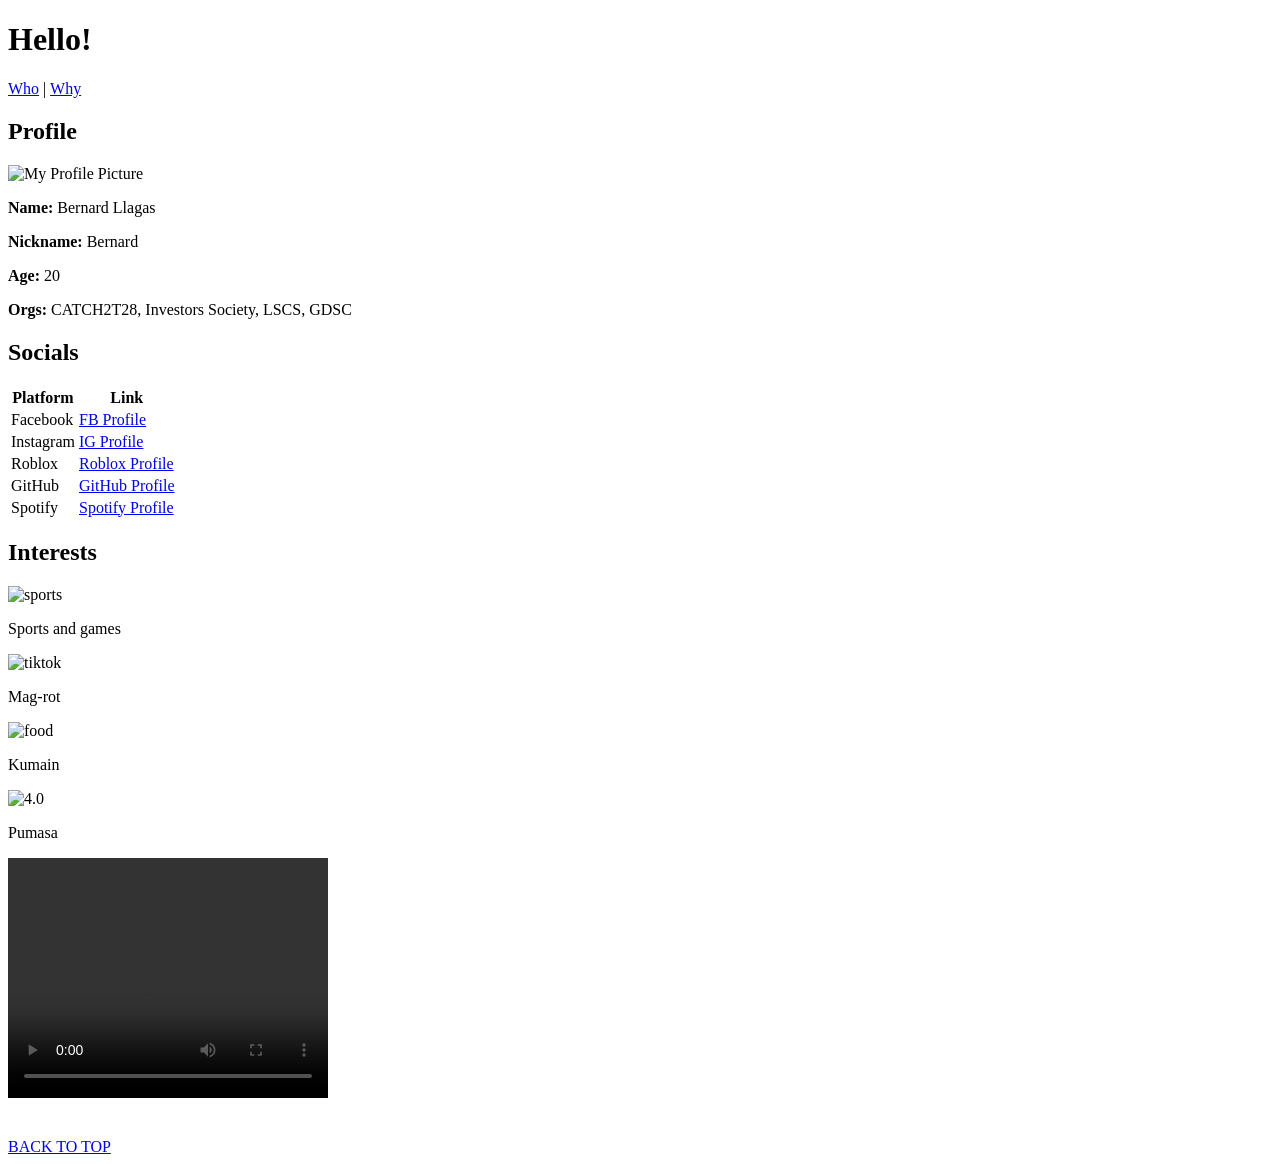
==== index.html @ e3b99832 "Add files via upload" ====
<!DOCTYPE html>
<html lang="en">
<head>
    <meta charset="UTF-8">
    <title>Home</title>
</head>
<body>
    <header id="top">
        <h1>Hello!</h1>
    </header>
    
    <nav>
        <a href="index.html">Who</a> | 
        <a href="sellout.html">Why</a>
    </nav>
    
    <main>
        <section>
            <h2>Profile</h2>
            <img src="picko.jpg" alt="My Profile Picture" width="200">
            <p><strong>Name:</strong> Bernard Llagas</p>
            <p><strong>Nickname:</strong> Bernard</p>
            <p><strong>Age:</strong> 20</p>
            <p><strong>Orgs:</strong> CATCH2T28, Investors Society, LSCS, GDSC</p>
        </section>
        
        <section>
            <h2>Socials</h2>
            <table>
                <tr>
                    <th>Platform</th>
                    <th>Link</th>
                </tr>
                <tr>
                    <td>Facebook</td>
                    <td><a href="https://www.facebook.com/bernard.llagas.9/" target="_blank">FB Profile</a></td>
                </tr>
                <tr>
                    <td>Instagram</td>
                    <td><a href="https://www.instagram.com/benraddd/" target="_blank">IG Profile</a></td>
                </tr>
                <tr>
                    <td>Roblox</td>
                    <td><a href="https://www.roblox.com/users/1063288657/profile" target="_blank">Roblox Profile</a></td>
                </tr>
                <tr>
                    <td>GitHub</td>
                    <td><a href="https://github.com/Sacasm" target="_blank">GitHub Profile</a></td>
                </tr>
                <tr>
                    <td>Spotify</td>
                    <td><a href="https://open.spotify.com/user/bernardllagas?si=d1f7a11d45274ec4" target="_blank">Spotify Profile</a></td>
                </tr>
            </table>
        </section>
        
        <section>
            <h2>Interests</h2>
            <img src="sports.png" alt="sports" width="200">
            <p>Sports and games</p>
            
            <img src="rot.png" alt="tiktok" width="200">
            <p>Mag-rot</p>
            
            <img src="food.png" alt="food" width="200">
            <p>Kumain</p>
            
            <img src="pass.png" alt="4.0" width="200">
            <p>Pumasa</p>
        </section>
        
        <section>
            <video width="320" height="240" controls>
                <source src="subway-surfers.mp4" type="video/mp4">
                Your browser does not support the video tag.
            </video>
        </section>
    </main>
    
    <br><br>
    
    <footer>
        <a href="#top">BACK TO TOP</a>
    </footer>
</body>
</html>
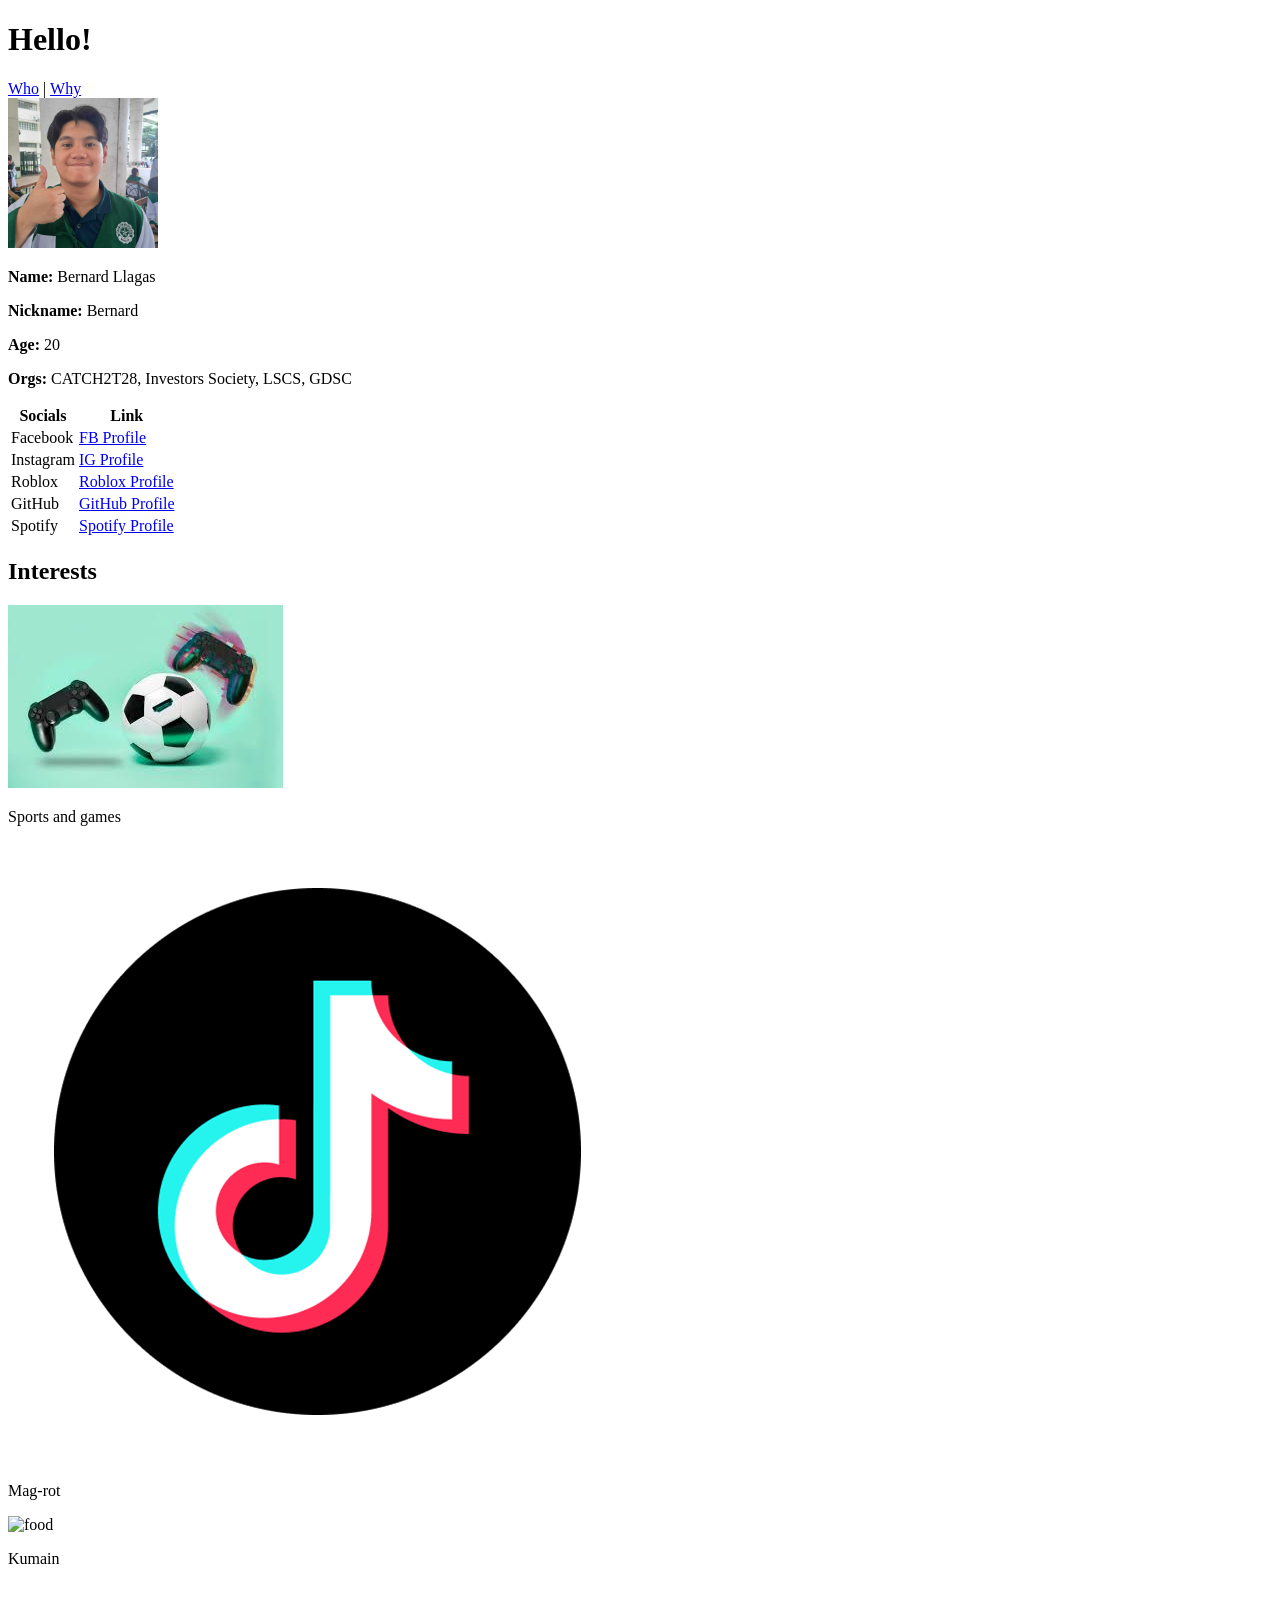
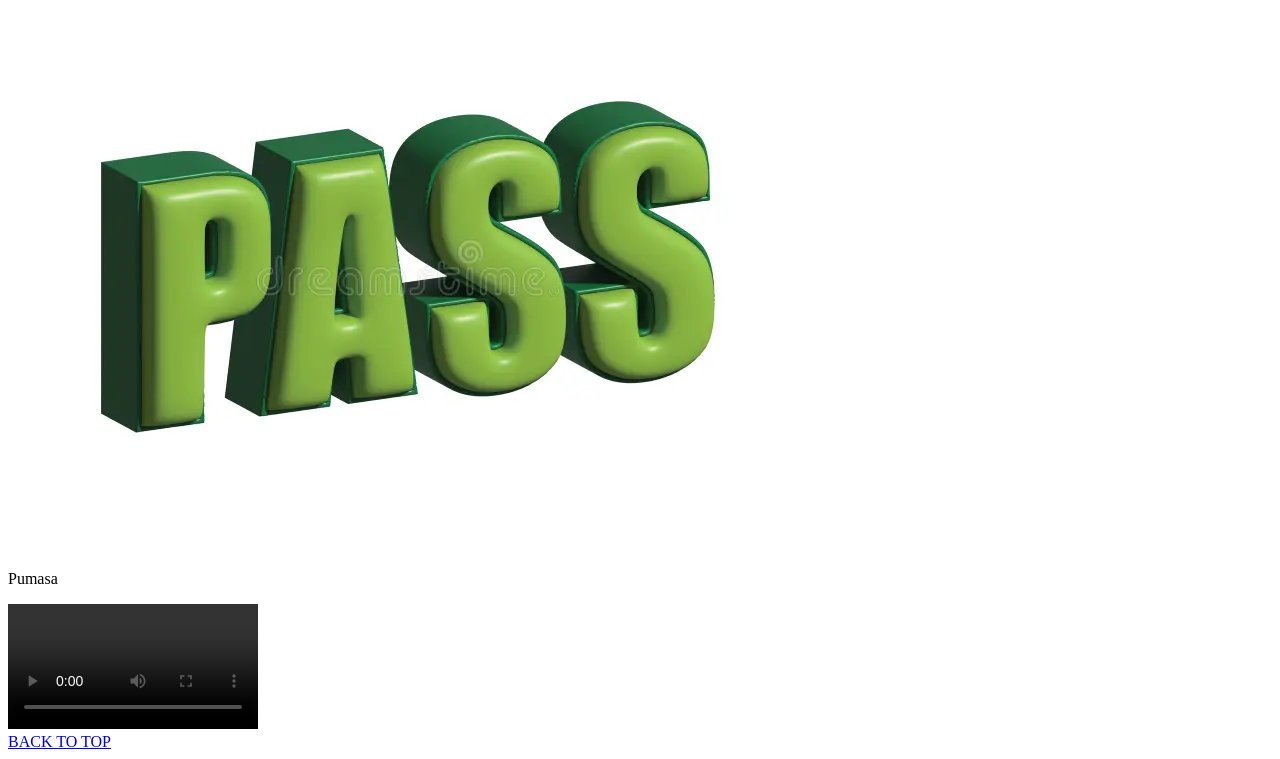
==== commit 3957fa1b: "Update index.html" ====
--- a/index.html
+++ b/index.html
@@ -3,9 +3,10 @@
 <head>
     <meta charset="UTF-8">
     <title>Home</title>
+    <link rel="stylesheet" href="style.css">
 </head>
 <body>
-    <header id="top">
+    <header id="top-header">
         <h1>Hello!</h1>
     </header>
     
@@ -14,73 +15,82 @@
         <a href="sellout.html">Why</a>
     </nav>
     
-    <main>
-        <section>
-            <h2>Profile</h2>
-            <img src="picko.jpg" alt="My Profile Picture" width="200">
-            <p><strong>Name:</strong> Bernard Llagas</p>
-            <p><strong>Nickname:</strong> Bernard</p>
-            <p><strong>Age:</strong> 20</p>
-            <p><strong>Orgs:</strong> CATCH2T28, Investors Society, LSCS, GDSC</p>
-        </section>
+    <main class="main-grid-layout">
+        <div class="left-column">
+            <section class="content-box profile-flex">
+                <img src="picko.jpg" alt="My Profile Picture" width="150" class="profile-pic">
+                <div>
+                    <p><strong>Name:</strong> Bernard Llagas</p>
+                    <p><strong>Nickname:</strong> Bernard</p>
+                    <p><strong>Age:</strong> 20</p>
+                    <p><strong>Orgs:</strong> CATCH2T28, Investors Society, LSCS, GDSC</p>
+                </div>
+            </section>
         
-        <section>
-            <h2>Socials</h2>
-            <table>
-                <tr>
-                    <th>Platform</th>
-                    <th>Link</th>
-                </tr>
-                <tr>
-                    <td>Facebook</td>
-                    <td><a href="https://www.facebook.com/bernard.llagas.9/" target="_blank">FB Profile</a></td>
-                </tr>
-                <tr>
-                    <td>Instagram</td>
-                    <td><a href="https://www.instagram.com/benraddd/" target="_blank">IG Profile</a></td>
-                </tr>
-                <tr>
-                    <td>Roblox</td>
-                    <td><a href="https://www.roblox.com/users/1063288657/profile" target="_blank">Roblox Profile</a></td>
-                </tr>
-                <tr>
-                    <td>GitHub</td>
-                    <td><a href="https://github.com/Sacasm" target="_blank">GitHub Profile</a></td>
-                </tr>
-                <tr>
-                    <td>Spotify</td>
-                    <td><a href="https://open.spotify.com/user/bernardllagas?si=d1f7a11d45274ec4" target="_blank">Spotify Profile</a></td>
-                </tr>
-            </table>
-        </section>
+            <section>
+                <table class="socials-table">
+                    <tr>
+                        <th>Socials</th>
+                        <th>Link</th>
+                    </tr>
+                    <tr>
+                        <td>Facebook</td>
+                        <td><a href="https://www.facebook.com/bernard.llagas.9/" target="_blank">FB Profile</a></td>
+                    </tr>
+                    <tr>
+                        <td>Instagram</td>
+                        <td><a href="https://www.instagram.com/benraddd/" target="_blank">IG Profile</a></td>
+                    </tr>
+                    <tr>
+                        <td>Roblox</td>
+                        <td><a href="https://www.roblox.com/users/1063288657/profile" target="_blank">Roblox Profile</a></td>
+                    </tr>
+                    <tr>
+                        <td>GitHub</td>
+                        <td><a href="https://github.com/Sacasm" target="_blank">GitHub Profile</a></td>
+                    </tr>
+                    <tr>
+                        <td>Spotify</td>
+                        <td><a href="https://open.spotify.com/user/bernardllagas?si=d1f7a11d45274ec4" target="_blank">Spotify Profile</a></td>
+                    </tr>
+                </table>
+            </section>
+        </div>
         
-        <section>
-            <h2>Interests</h2>
-            <img src="sports.png" alt="sports" width="200">
-            <p>Sports and games</p>
-            
-            <img src="rot.png" alt="tiktok" width="200">
-            <p>Mag-rot</p>
-            
-            <img src="food.png" alt="food" width="200">
-            <p>Kumain</p>
-            
-            <img src="pass.png" alt="4.0" width="200">
-            <p>Pumasa</p>
-        </section>
+        <div class="right-column">
+            <section class="content-box">
+                <h2>Interests</h2>
+                <div class="interests-grid">
+                    <div>
+                        <img src="sports.png" alt="sports">
+                        <p>Sports and games</p>
+                    </div>
+                    <div>
+                        <img src="rot.png" alt="tiktok">
+                        <p>Mag-rot</p>
+                    </div>
+                    <div>
+                        <img src="food.png" alt="food">
+                        <p>Kumain</p>
+                    </div>
+                    <div>
+                        <img src="pass.png" alt="4.0">
+                        <p>Pumasa</p>
+                    </div>
+                </div>
+            </section>
         
-        <section>
-            <video width="320" height="240" controls>
-                <source src="subway-surfers.mp4" type="video/mp4">
-                Your browser does not support the video tag.
-            </video>
-        </section>
+            <section class="video-container">
+                <video width="250" controls>
+                    <source src="subway-surfers.mp4" type="video/mp4">
+                    Your browser does not support the video tag.
+                </video>
+            </section>
+        </div>
     </main>
     
-    <br><br>
-    
-    <footer>
-        <a href="#top">BACK TO TOP</a>
+    <footer id="page-footer">
+        <a href="#top-header">BACK TO TOP</a>
     </footer>
 </body>
-</html>+</html>
